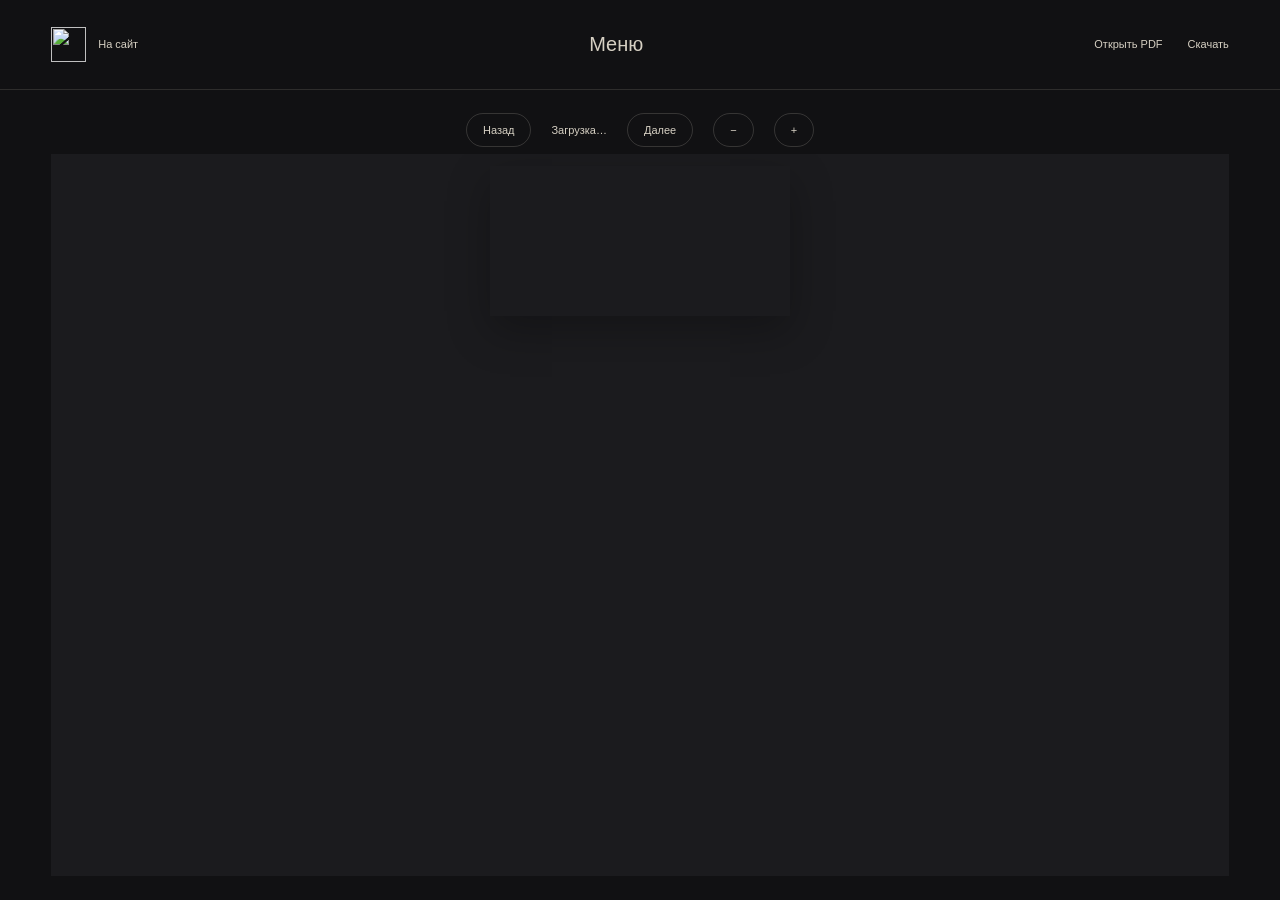
==== menu.html @ b397a851 "Move menu to dedicated interactive PDF viewer" ====
<!doctype html><html lang="ru"><head><meta charset="UTF-8"><meta name="viewport" content="width=device-width,initial-scale=1"><meta name="theme-color" content="#111113"><title>Меню — HookahPlace Totem</title><link rel="icon" href="/totem/favicon.svg"><style>html,body{margin:0;background:#111113;color:#d6d0c3}*{box-sizing:border-box}body{font-family:'Unbounded Variable',sans-serif}header{height:90px;padding:20px 4vw;display:flex;gap:25px;align-items:center;border-bottom:1px solid #d6d0c325}a{color:inherit;text-decoration:none;font-size:11px;line-height:1.7}a:focus-visible{outline:2px solid #d6d0c3;outline-offset:6px}h1{font-size:20px;font-weight:500;margin:0 auto}header img{width:35px;height:35px}header>a{display:flex;align-items:center;gap:12px}main{height:calc(100svh - 90px);padding:16px 4vw 24px}object{display:block;width:100%;height:100%;border:0;background:#202024;border-radius:6px}.pdf-actions{display:flex;gap:25px}.fallback{padding:40px;line-height:2}.fallback a{border-bottom:1px solid #d6d0c355} @media(max-width:650px){header{height:110px;padding:14px 5vw;flex-wrap:wrap;gap:12px}header img{width:28px;height:28px}h1{font-size:17px}.pdf-actions{width:100%;justify-content:flex-end;gap:22px}.pdf-actions a{font-size:9px}main{height:calc(100svh - 110px);padding:12px 3vw}}@media(prefers-reduced-motion:no-preference){main{animation:reveal .8s ease-out}@keyframes reveal{from{opacity:0;transform:translateY(8px)}to{opacity:1;transform:none}}}.viewer-tools{height:48px;display:flex;align-items:center;justify-content:center;gap:20px;font-size:11px}.viewer-tools button{font:inherit;color:inherit;background:none;border:1px solid #d6d0c330;border-radius:22px;padding:10px 16px;cursor:pointer}.viewer-tools button:disabled{opacity:.35;cursor:default}.pdf-surface{height:calc(100% - 48px);overflow:auto;display:grid;justify-items:center;align-items:start;background:#1b1b1e;padding:12px}canvas{display:block;max-width:none;box-shadow:0 15px 40px #0004}#pdf-error{font-size:12px;line-height:2}@media(max-width:650px){.viewer-tools{gap:8px;font-size:9px}.viewer-tools button{padding:10px 12px}} </style>  <script type="module" crossorigin src="/totem/assets/menu-Ck-5mnDz.js"></script>
  <link rel="modulepreload" crossorigin href="/totem/assets/index-BeVu3c9V.js">
  <link rel="stylesheet" crossorigin href="/totem/assets/index-C_GidIHI.css">
</head><body><header><a href="./index.html?edit=1#taste"><img src="/totem/brand/totem-symbol-light.svg" alt="">На сайт</a><h1>Меню</h1><nav class="pdf-actions" aria-label="Действия с меню"><a href="./menu/Totem-menu-01-ivory.pdf" target="_blank" rel="noopener">Открыть PDF</a><a href="./menu/Totem-menu-01-ivory.pdf" download>Скачать</a></nav></header><main><div class="viewer-tools"><button id="previous" aria-label="Предыдущая страница">Назад</button><span id="page-status" aria-live="polite">Загрузка…</span><button id="next" aria-label="Следующая страница">Далее</button><button id="zoom-out" aria-label="Уменьшить">−</button><button id="zoom-in" aria-label="Увеличить">+</button></div><div class="pdf-surface"><canvas id="pdf-page" aria-label="Страница меню"></canvas><p id="pdf-error" hidden>Не удалось открыть меню. Используйте ссылку «Открыть PDF».</p></div></main></body></html>
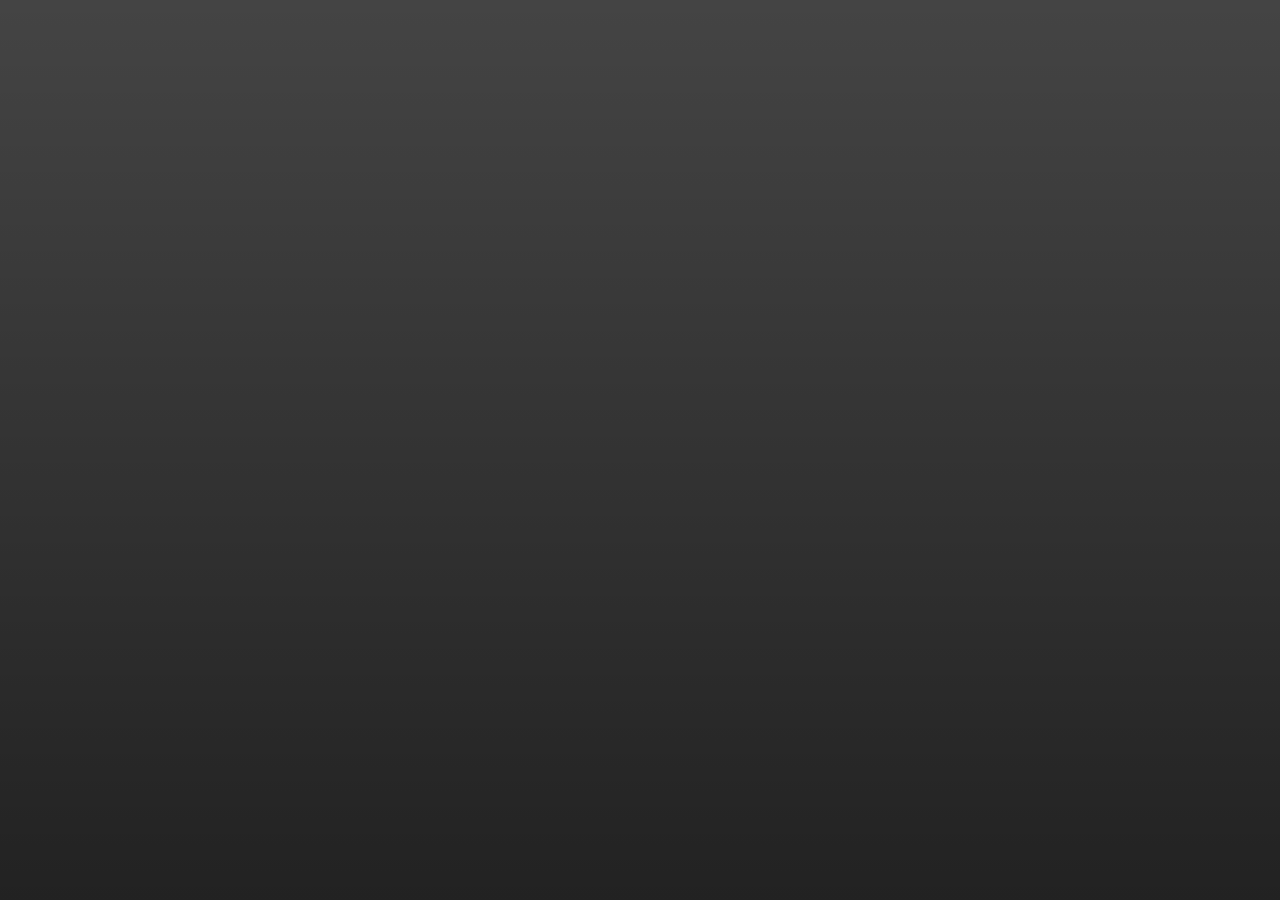
==== commit 425953b1: "Show readable single menu sheets in frameless gallery overlay" ====
--- a/menu.html
+++ b/menu.html
@@ -1,4 +1,4 @@
-<!doctype html><html lang="ru"><head><meta charset="UTF-8"><meta name="viewport" content="width=device-width,initial-scale=1"><meta name="theme-color" content="#111113"><title>Меню — HookahPlace Totem</title><link rel="icon" href="/totem/favicon.svg"><style>html,body{margin:0;background:#111113;color:#d6d0c3}*{box-sizing:border-box}body{font-family:'Unbounded Variable',sans-serif}header{height:90px;padding:20px 4vw;display:flex;gap:25px;align-items:center;border-bottom:1px solid #d6d0c325}a{color:inherit;text-decoration:none;font-size:11px;line-height:1.7}a:focus-visible{outline:2px solid #d6d0c3;outline-offset:6px}h1{font-size:20px;font-weight:500;margin:0 auto}header img{width:35px;height:35px}header>a{display:flex;align-items:center;gap:12px}main{height:calc(100svh - 90px);padding:16px 4vw 24px}object{display:block;width:100%;height:100%;border:0;background:#202024;border-radius:6px}.pdf-actions{display:flex;gap:25px}.fallback{padding:40px;line-height:2}.fallback a{border-bottom:1px solid #d6d0c355} @media(max-width:650px){header{height:110px;padding:14px 5vw;flex-wrap:wrap;gap:12px}header img{width:28px;height:28px}h1{font-size:17px}.pdf-actions{width:100%;justify-content:flex-end;gap:22px}.pdf-actions a{font-size:9px}main{height:calc(100svh - 110px);padding:12px 3vw}}@media(prefers-reduced-motion:no-preference){main{animation:reveal .8s ease-out}@keyframes reveal{from{opacity:0;transform:translateY(8px)}to{opacity:1;transform:none}}}.viewer-tools{height:48px;display:flex;align-items:center;justify-content:center;gap:20px;font-size:11px}.viewer-tools button{font:inherit;color:inherit;background:none;border:1px solid #d6d0c330;border-radius:22px;padding:10px 16px;cursor:pointer}.viewer-tools button:disabled{opacity:.35;cursor:default}.pdf-surface{height:calc(100% - 48px);overflow:auto;display:grid;justify-items:center;align-items:start;background:#1b1b1e;padding:12px}canvas{display:block;max-width:none;box-shadow:0 15px 40px #0004}#pdf-error{font-size:12px;line-height:2}@media(max-width:650px){.viewer-tools{gap:8px;font-size:9px}.viewer-tools button{padding:10px 12px}} </style>  <script type="module" crossorigin src="/totem/assets/menu-Ck-5mnDz.js"></script>
-  <link rel="modulepreload" crossorigin href="/totem/assets/index-BeVu3c9V.js">
-  <link rel="stylesheet" crossorigin href="/totem/assets/index-C_GidIHI.css">
-</head><body><header><a href="./index.html?edit=1#taste"><img src="/totem/brand/totem-symbol-light.svg" alt="">На сайт</a><h1>Меню</h1><nav class="pdf-actions" aria-label="Действия с меню"><a href="./menu/Totem-menu-01-ivory.pdf" target="_blank" rel="noopener">Открыть PDF</a><a href="./menu/Totem-menu-01-ivory.pdf" download>Скачать</a></nav></header><main><div class="viewer-tools"><button id="previous" aria-label="Предыдущая страница">Назад</button><span id="page-status" aria-live="polite">Загрузка…</span><button id="next" aria-label="Следующая страница">Далее</button><button id="zoom-out" aria-label="Уменьшить">−</button><button id="zoom-in" aria-label="Увеличить">+</button></div><div class="pdf-surface"><canvas id="pdf-page" aria-label="Страница меню"></canvas><p id="pdf-error" hidden>Не удалось открыть меню. Используйте ссылку «Открыть PDF».</p></div></main></body></html>
+<!doctype html><html lang="ru"><head><meta charset="utf-8"><meta name="viewport" content="width=device-width,initial-scale=1"><title>Меню — Totem</title><link rel="icon" href="/totem/favicon.svg"><style>body{margin:0;background:linear-gradient(#000b,#000d),url('/totem/images/totem-interior.jpg') center/cover fixed}#standalone-gallery{height:100svh}button{font-family:Arial,sans-serif}a{color:inherit}</style>  <script type="module" crossorigin src="/totem/assets/pdf-gallery-DFB1Zv28.js"></script>
+  <script type="module" crossorigin src="/totem/assets/menu-viewer-DXo0PUSp.js"></script>
+  <link rel="stylesheet" crossorigin href="/totem/assets/pdf-gallery-D5O51T3s.css">
+</head><body><div class="pdf-gallery-root" id="standalone-gallery" tabindex="-1"></div></body></html>
